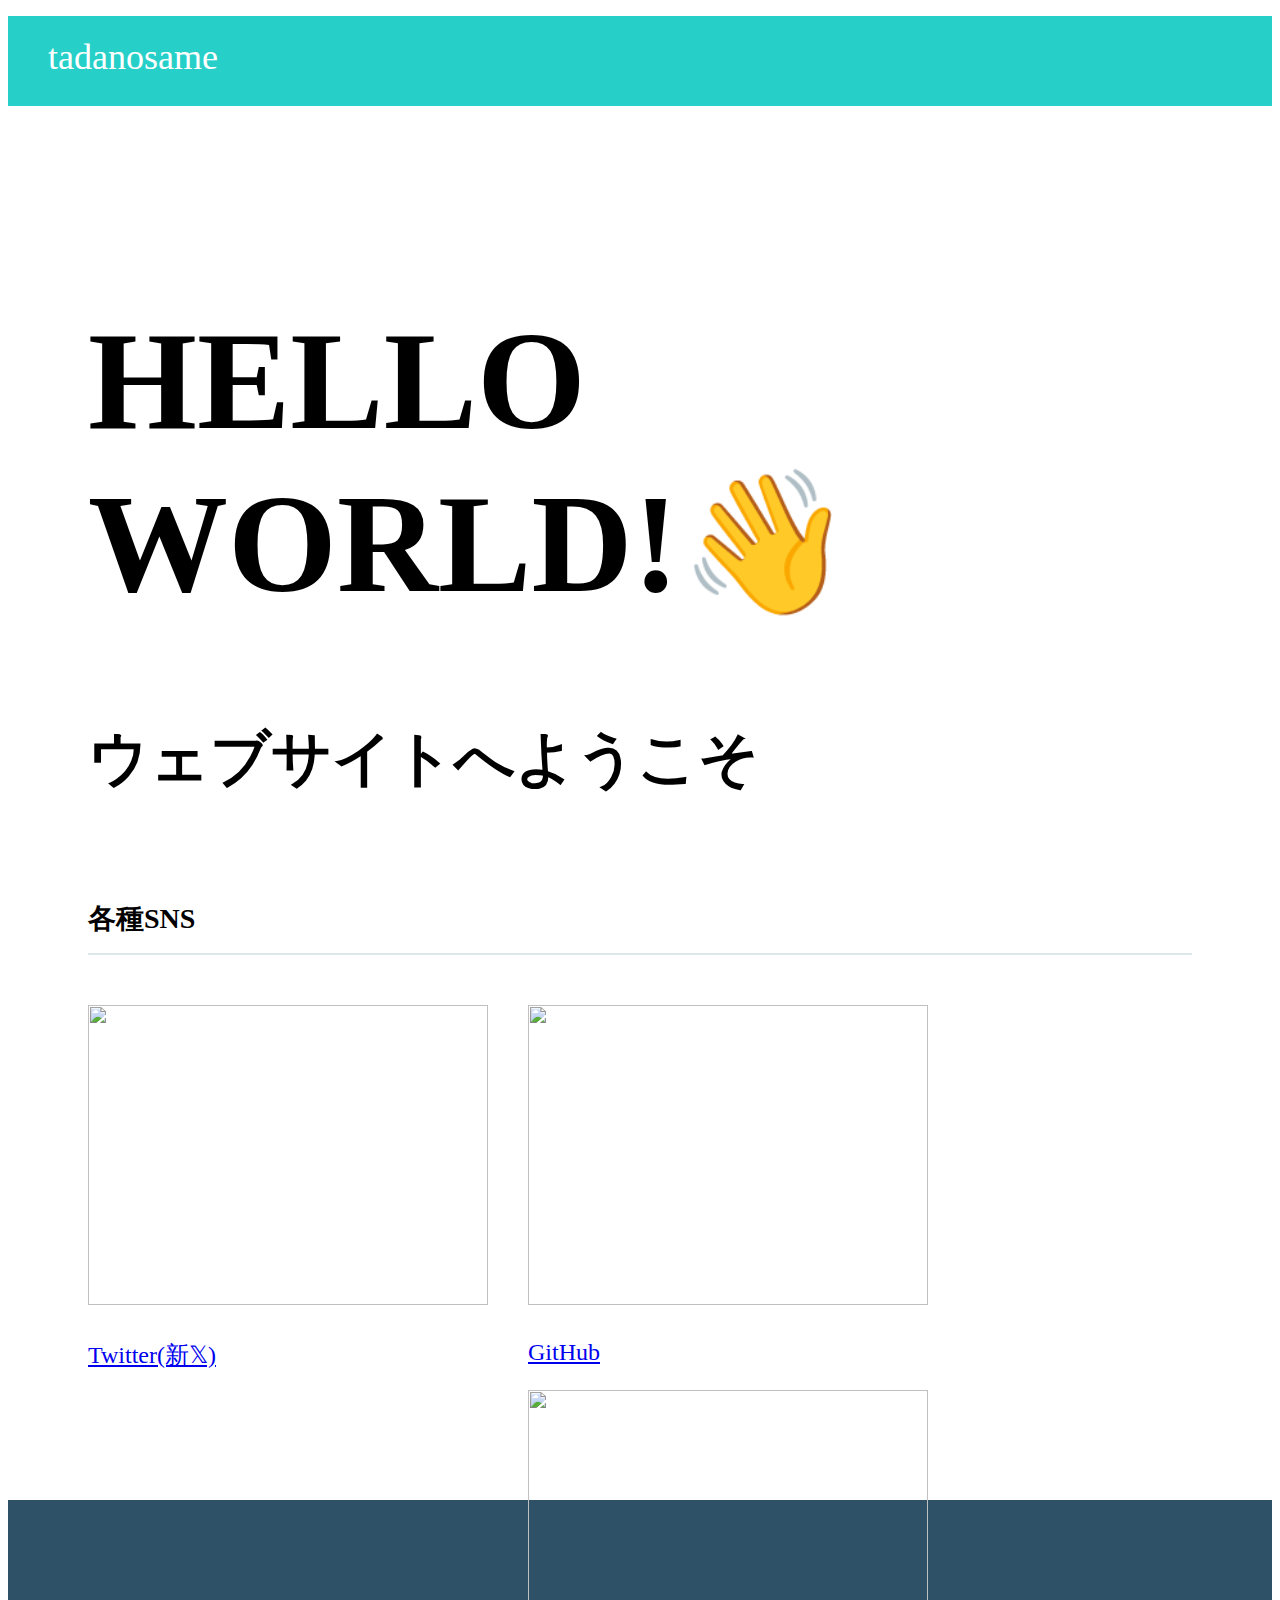
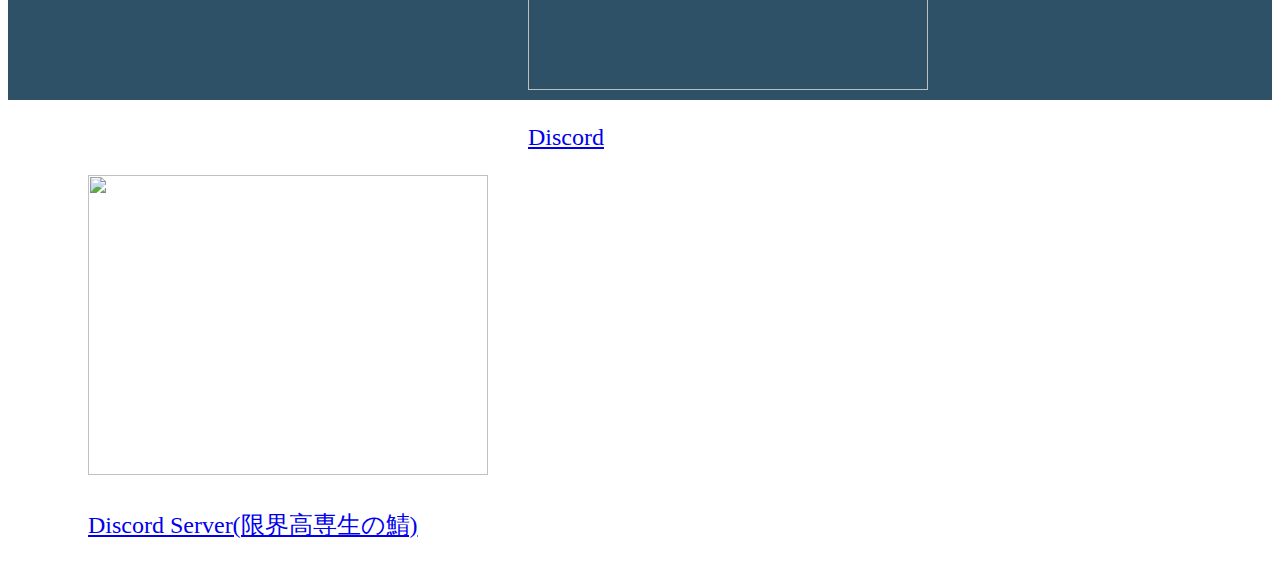
==== index.html @ 0b1cdc6b "Update index.html" ====
<!DOCTYPE html>
<html>
  <head>
    <meta charset="utf-8">
    <title>HOME|ただのサメ公式</title>
    <link rel="stylesheet" href="stylesheet.css">
  </head>
  <body>
    <div class="header">
      <div class="header-logo">tadanosame</div>
      <div class="header-list">
        <ul>
          <!-- <li>プログラミングとは</li>
          <li>学べるレッスン</li>
          <li>お問い合わせ</li> -->
        </ul>
      </div>
    </div>

    <div class="main">
      <div class="copy-container">
        <h1>HELLO WORLD!👋</h1>
        <h2>ウェブサイトへようこそ</h2>
      </div>
      
      <div class="contents">
        <h3 class="section-title">各種SNS</h3>
        <div class="contents-item">
          <img src="https://cdn.discordapp.com/attachments/998237777827213382/1208844665407668294/serg.jpg?ex=65e4c353&is=65d24e53&hm=ee0699ca95fdc583f30519faf015b3ef1c06c152bd7c999c772e3de67da5ef86&">
          <p>
            <a href="https://twitter.com/muryounosame">Twitter(新𝕏)</a>
          </p>
        </div>
        <div class="contents-item">
          <img src="https://cdn.discordapp.com/attachments/998237777827213382/1208844956584910989/GitHub-Mark-ea2971cee799.png?ex=65e4c398&is=65d24e98&hm=9ff88b4eec27955cb586f47d112a46e170ab940a5b1cec8cbdd1a4de85e4f37b&">
          <p>
            <a href="https://github.com/tadanosame">GitHub</a>
          </p>
        </div>
        <div class="contents-item">
          <img src="https://cdn.discordapp.com/attachments/998237777827213382/1208846269666295838/360_F_588372425_Jb3PfIb3dtU53UNP3XJ2bWecY30O8IIq.jpg?ex=65e4c4d1&is=65d24fd1&hm=f23b0ffa197c245712b2de38a79bde3b5c8e0607abb76169895c1d549f25d38e&">
          <p>
            <a href="https://discord.com/users/919197166306754602">Discord</a>
          </p>
        </div>
        <div class="contents-item">
          <img src="https://cdn.discordapp.com/attachments/998237777827213382/1208848478675927050/Screenshot_20220728-021816.png?ex=65e4c6e0&is=65d251e0&hm=9658dd6231e524b304795407e468cfab38d8b554fda763e1f69f73d3850a805d&">
          <p>
            <a href="https://discord.gg/eYbxuT33K9">Discord Server(限界高専生の鯖)</a>
          </p>
        </div>
      </div>
      
      <div class="contact-form">
        
      </div>
    </div>

    <div class="footer">
      <div class="footer-logo">ただのサメ</div>
      <div class="footer-list">
        <ul>
          <!-- <li>会社概要</li>
          <li>採用</li>
          <li>お問い合わせ</li> -->
        </ul>
      </div>
    </div>
  </body>
</html>
---- stylesheet.css ----
body {
  font-family: "Avenir Next";
}

li {
  list-style: none;
}

.header {
  background-color: #26d0c9;
  color: #fff;
  height: 90px;
}

.header-logo {
  float: left;
  font-size: 36px;
  padding: 20px 40px;
}

.header-list li {
  float: left;
  padding: 33px 20px;
}

.main {
  padding: 100px 80px;
}

.copy-container h1 {
  font-size: 140px;
}

.copy-container h2 {
  font-size: 60px;
}

.contents {
  height: 500px;
  /* margin-topを100pxにしてください */
  margin-top: 100px;
  
  
}

.section-title {
  border-bottom: 2px solid #dee7ec;
  /* font-sizeを28pxにしてください */
  font-size: 28px;
  
  /* padding-bottomを15pxにしてください */
  padding-bottom: 15px;
  
  /* margin-bottomを50pxにしてください */
  margin-bottom: 50px;
  
}

.contents-item {
  float: left;
  /* margin-rightを40pxにしてください */
  margin-right: 40px;
  
}

/* contents-itemの中のp要素のfont-size、margin-topを指定してください */
.contents-item p {
  font-size: 24px;
  margin-top: 30px;
}

.footer {
  background-color: #2f5167;
  color: #fff;
  height: 120px;
  padding: 40px;
}

.footer-logo {
  float: left;
  font-size: 32px;
}

.footer-list {
  float: right;
}

.footer-list li {
  padding-bottom: 20px;
}

.contents-item img {
  object-fit: cover;
  width: 400px;
  height: 300px;
}
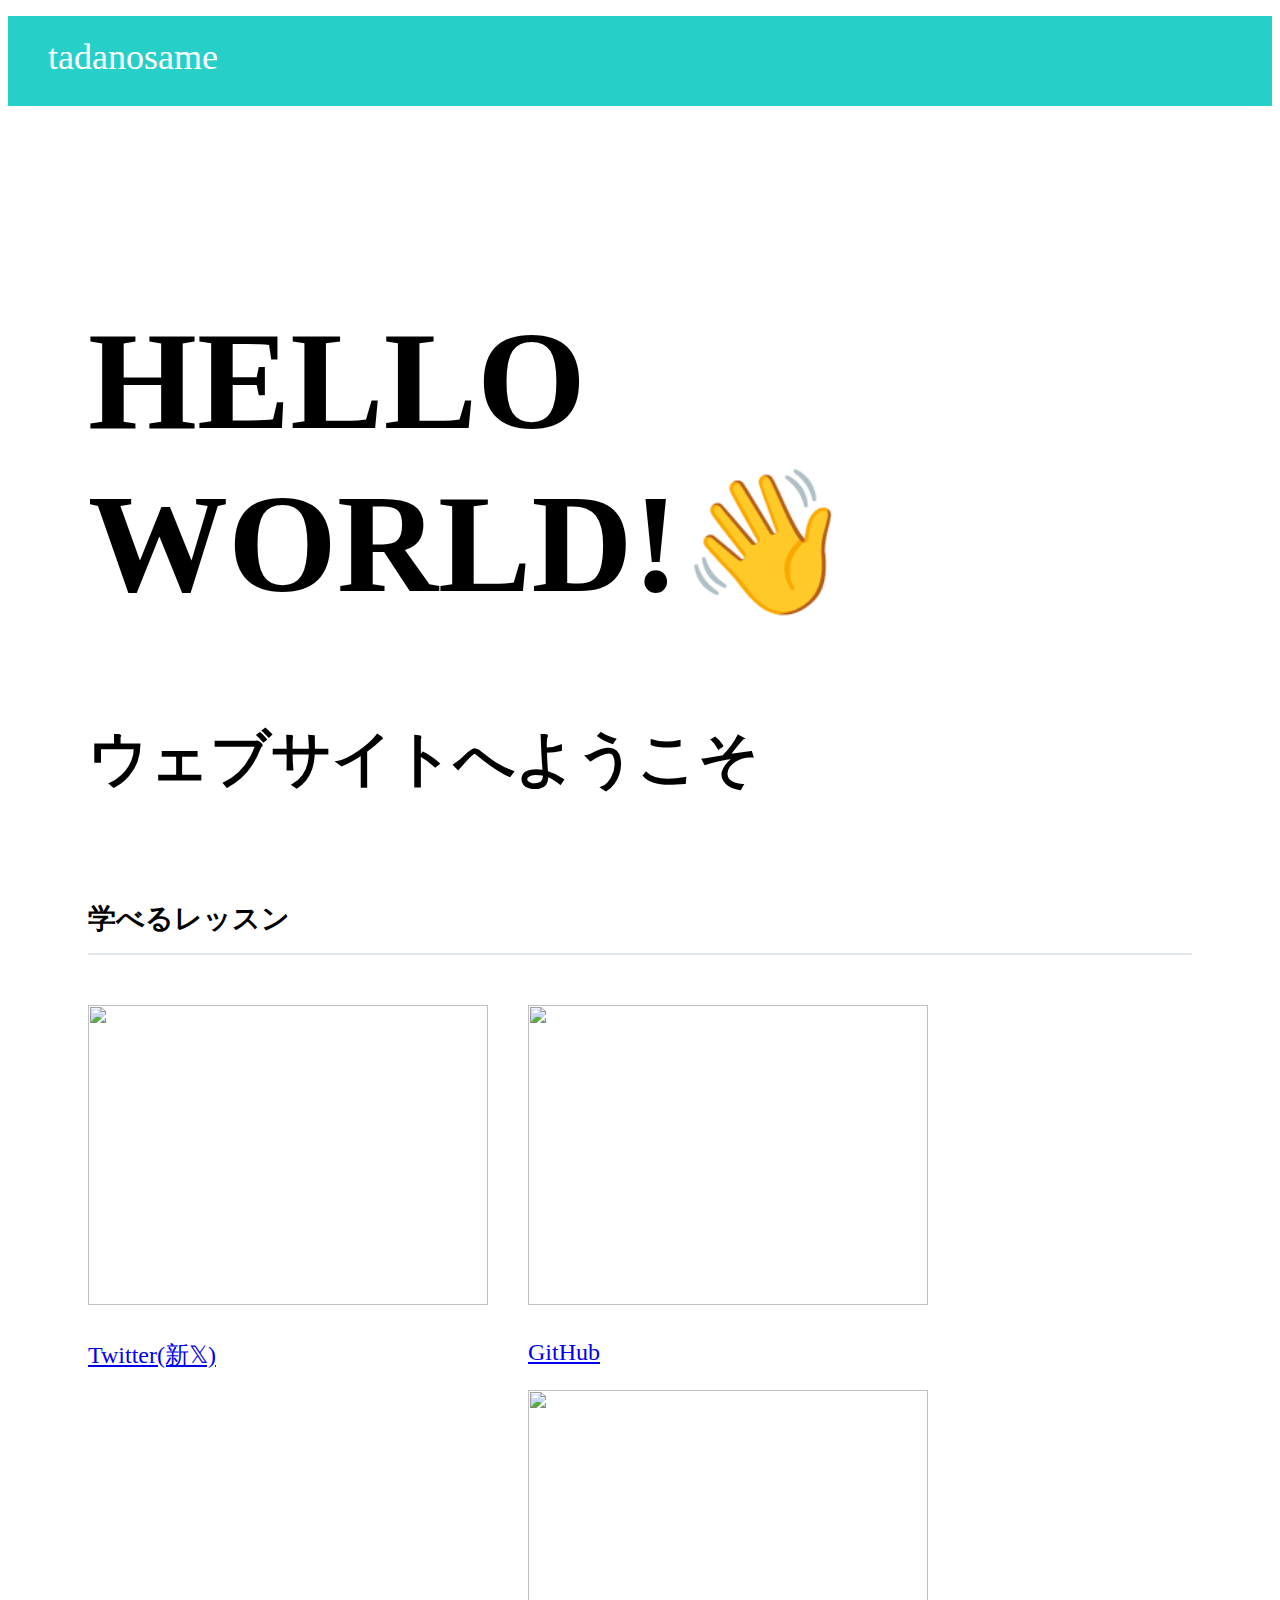
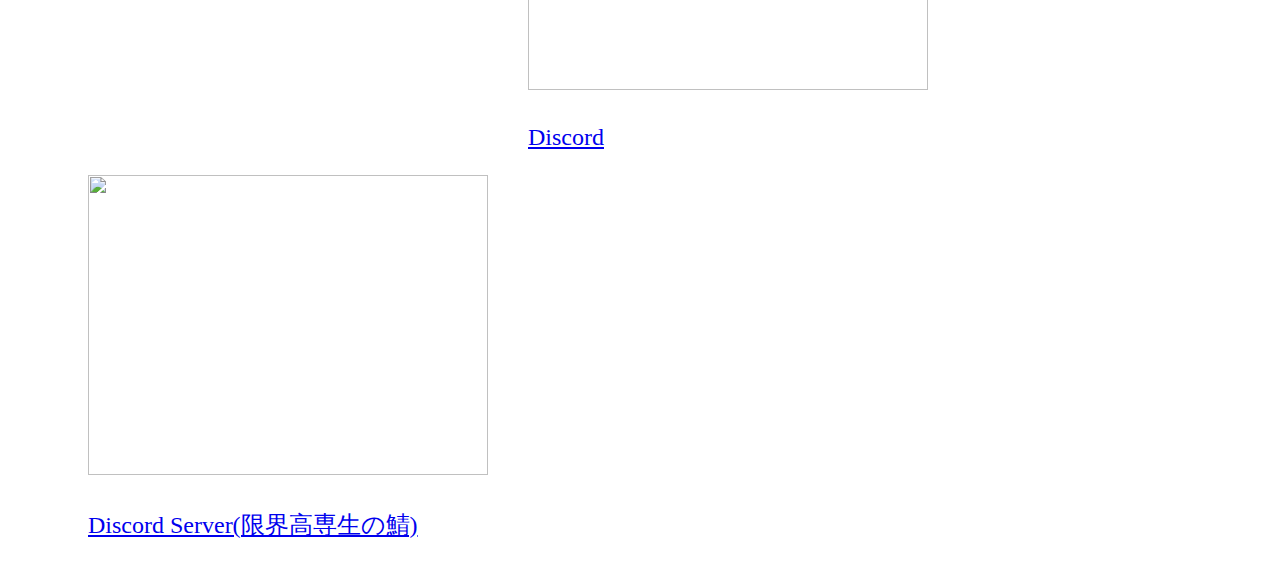
==== commit e87e7c30: "Update index.html" ====
--- a/index.html
+++ b/index.html
@@ -24,7 +24,7 @@
       </div>
       
       <div class="contents">
-        <h3 class="section-title">各種SNS</h3>
+        <h3 class="section-title">学べるレッスン</h3>
         <div class="contents-item">
           <img src="https://cdn.discordapp.com/attachments/998237777827213382/1208844665407668294/serg.jpg?ex=65e4c353&is=65d24e53&hm=ee0699ca95fdc583f30519faf015b3ef1c06c152bd7c999c772e3de67da5ef86&">
           <p>
@@ -56,15 +56,15 @@
       </div>
     </div>
 
-    <div class="footer">
+    <!-- <div class="footer">
       <div class="footer-logo">ただのサメ</div>
       <div class="footer-list">
         <ul>
-          <!-- <li>会社概要</li>
+          <li>会社概要</li>
           <li>採用</li>
-          <li>お問い合わせ</li> -->
+          <li>お問い合わせ</li>
         </ul>
       </div>
-    </div>
+    </div> -->
   </body>
 </html>
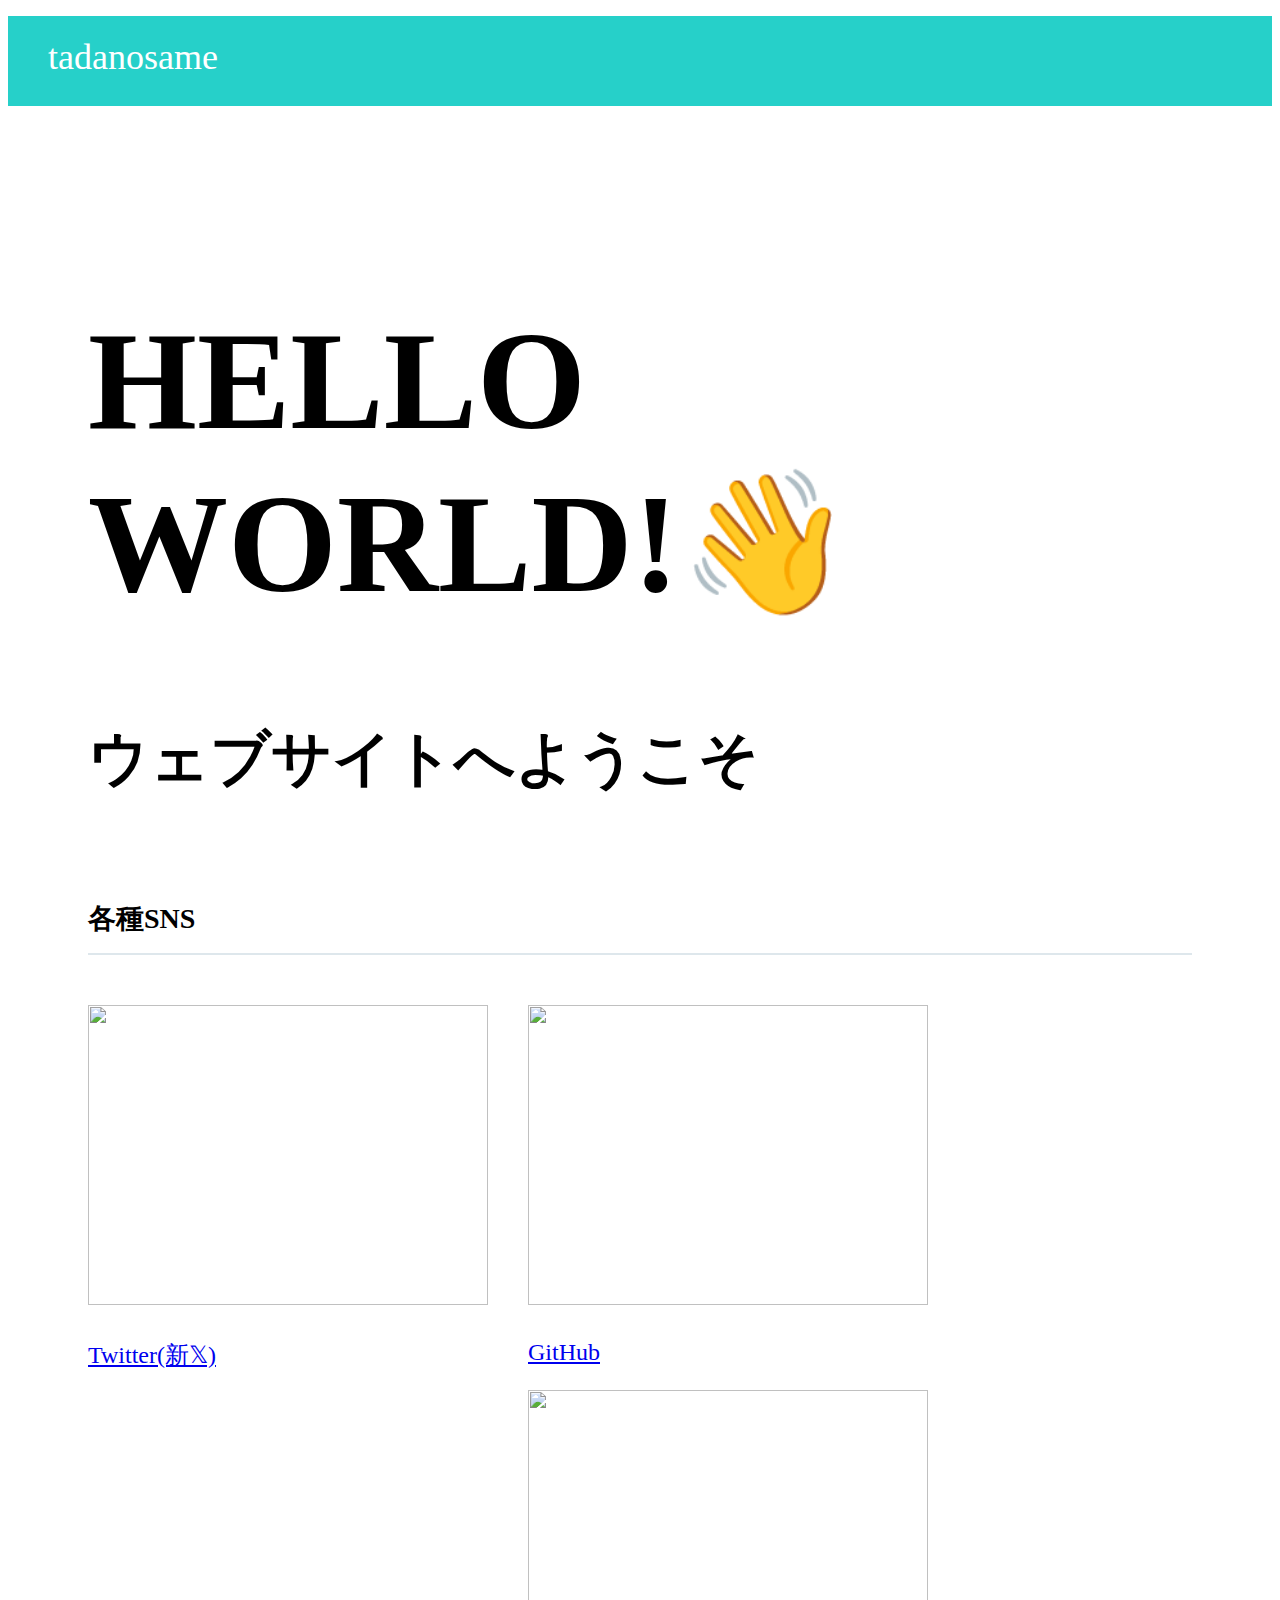
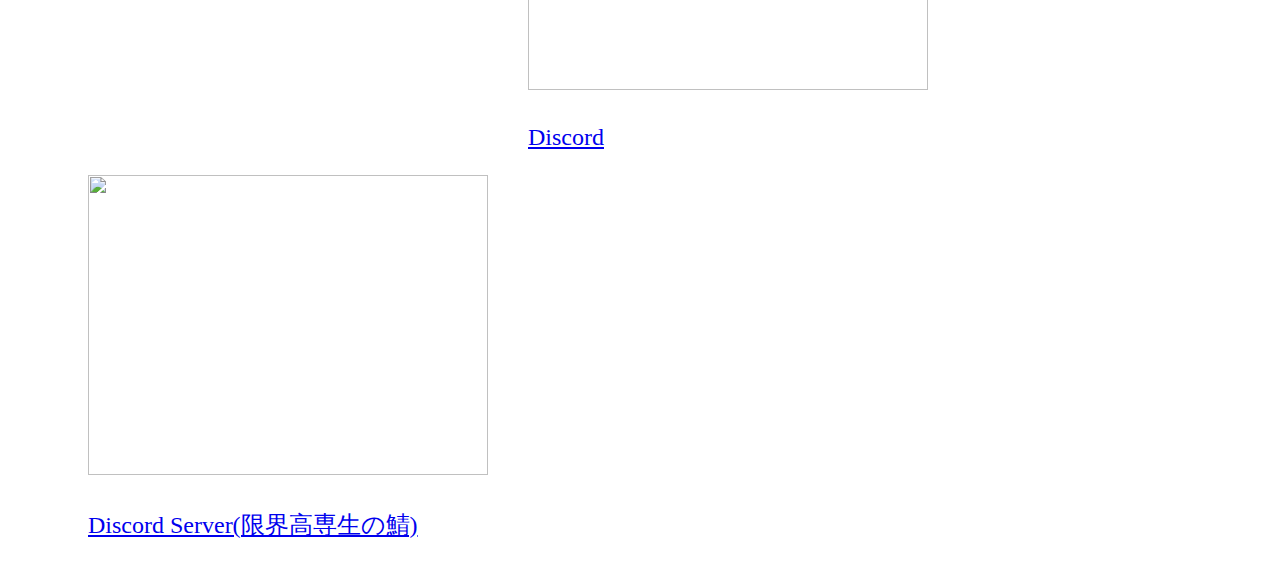
==== commit 4338a97c: "Update index.html" ====
--- a/index.html
+++ b/index.html
@@ -24,7 +24,7 @@
       </div>
       
       <div class="contents">
-        <h3 class="section-title">学べるレッスン</h3>
+        <h3 class="section-title">各種SNS</h3>
         <div class="contents-item">
           <img src="https://cdn.discordapp.com/attachments/998237777827213382/1208844665407668294/serg.jpg?ex=65e4c353&is=65d24e53&hm=ee0699ca95fdc583f30519faf015b3ef1c06c152bd7c999c772e3de67da5ef86&">
           <p>
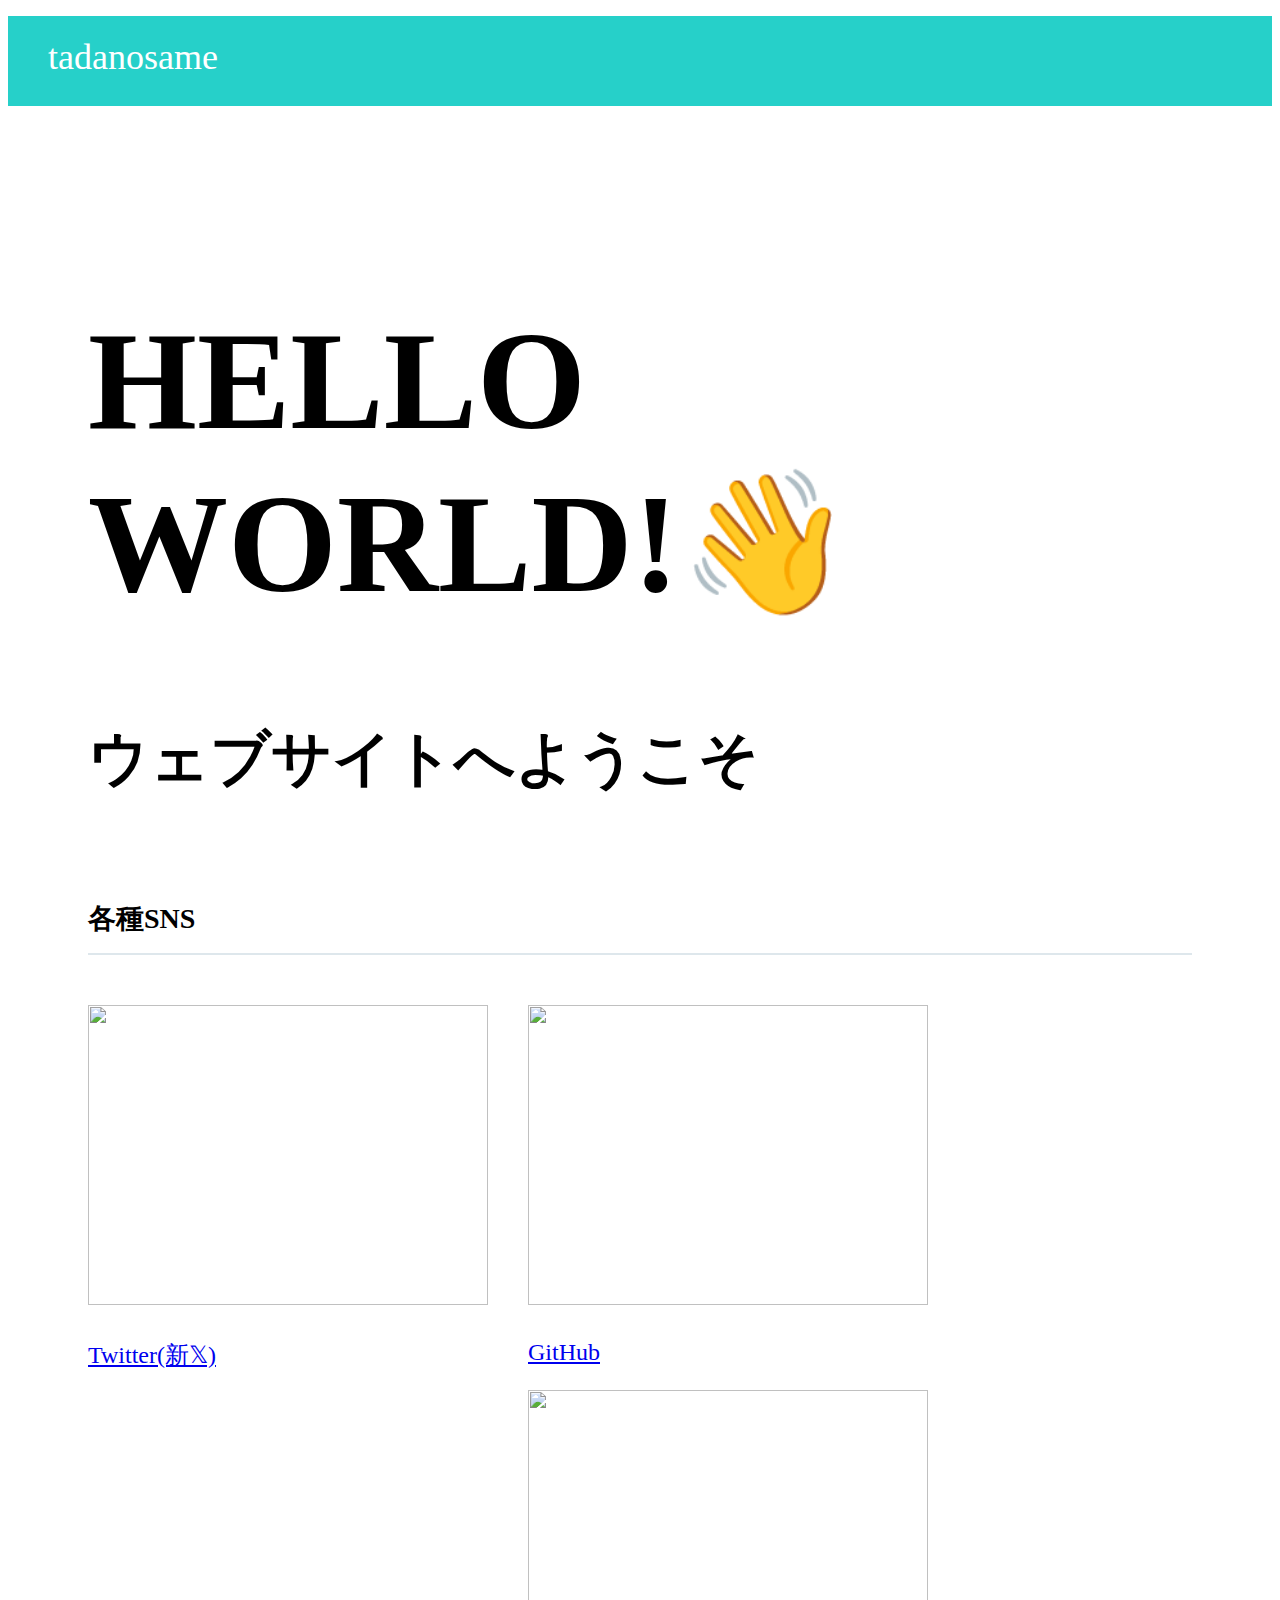
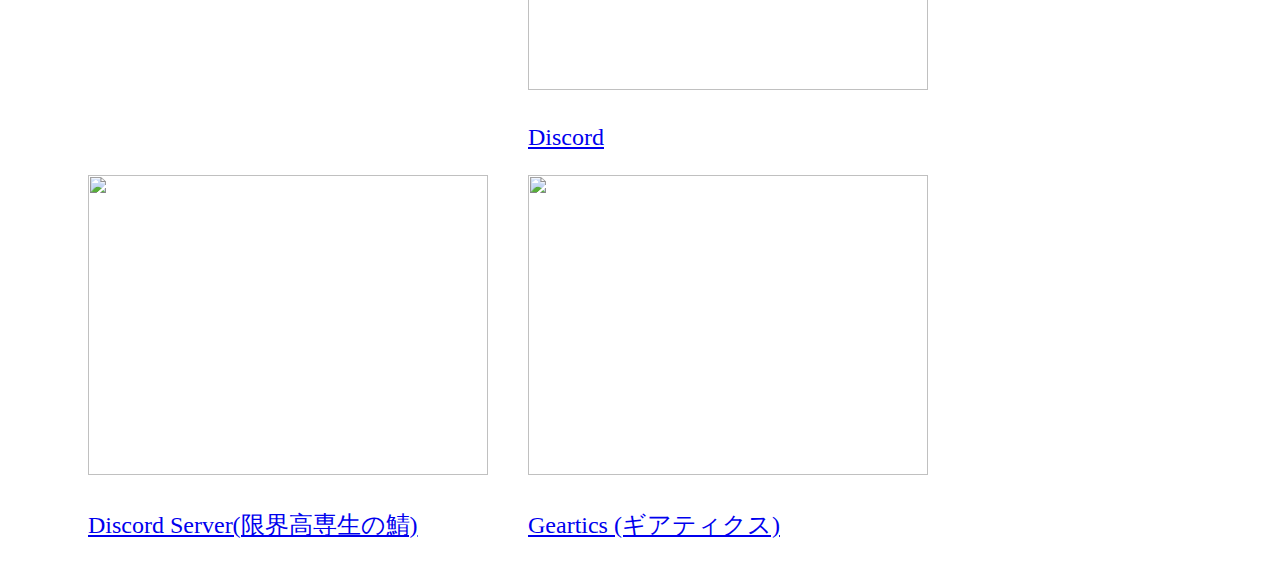
==== commit c4e134d2: "cdnチェンジ" ====
--- a/index.html
+++ b/index.html
@@ -2,8 +2,15 @@
 <html>
   <head>
     <meta charset="utf-8">
-    <title>HOME|ただのサメ公式</title>
+    <title>Home | ただのサメ</title>
+    <link rel="icon" href="https://cdn.discordapp.com/attachments/998237777827213382/1208871610518343730/c70a716a0bfd65f7.ico?ex=65e4dc6b&is=65d2676b&hm=9d406ec418247fd950e3c33d9c6623436d0b1ce8b7a2e24b2b22fad2251874f0&">
     <link rel="stylesheet" href="stylesheet.css">
+    <!-- ここから下DiscordEmbed用 -->
+    <meta property="og:title" content="Home | ただのサメ">
+    <meta property="og:description" content="こちらはただのサメ公式ウェブサイトです。">
+    <meta property="og:image" content="https://cdn.discordapp.com/attachments/998237777827213382/1208871610518343730/c70a716a0bfd65f7.ico?ex=65e4dc6b&is=65d2676b&hm=9d406ec418247fd950e3c33d9c6623436d0b1ce8b7a2e24b2b22fad2251874f0&">
+    <meta property="og:url" content="https://tadanosame.com">
+    <meta property="og:type" content="website">
   </head>
   <body>
     <div class="header">
@@ -26,27 +33,33 @@
       <div class="contents">
         <h3 class="section-title">各種SNS</h3>
         <div class="contents-item">
-          <img src="https://cdn.discordapp.com/attachments/998237777827213382/1208844665407668294/serg.jpg?ex=65e4c353&is=65d24e53&hm=ee0699ca95fdc583f30519faf015b3ef1c06c152bd7c999c772e3de67da5ef86&">
+          <img src="https://res.cloudinary.com/dalxb55ku/image/upload/v1709495133/spifhnknsth356q9fatb.jpg">
           <p>
             <a href="https://twitter.com/muryounosame">Twitter(新𝕏)</a>
           </p>
         </div>
         <div class="contents-item">
-          <img src="https://cdn.discordapp.com/attachments/998237777827213382/1208844956584910989/GitHub-Mark-ea2971cee799.png?ex=65e4c398&is=65d24e98&hm=9ff88b4eec27955cb586f47d112a46e170ab940a5b1cec8cbdd1a4de85e4f37b&">
+          <img src="https://res.cloudinary.com/dalxb55ku/image/upload/v1709495133/volh5v0sia2n6q6ctfky.png">
           <p>
             <a href="https://github.com/tadanosame">GitHub</a>
           </p>
         </div>
         <div class="contents-item">
-          <img src="https://cdn.discordapp.com/attachments/998237777827213382/1208846269666295838/360_F_588372425_Jb3PfIb3dtU53UNP3XJ2bWecY30O8IIq.jpg?ex=65e4c4d1&is=65d24fd1&hm=f23b0ffa197c245712b2de38a79bde3b5c8e0607abb76169895c1d549f25d38e&">
+          <img src="https://res.cloudinary.com/dalxb55ku/image/upload/v1709495132/i66qi8vlid8wjpnl8z8o.jpg">
           <p>
             <a href="https://discord.com/users/919197166306754602">Discord</a>
           </p>
         </div>
         <div class="contents-item">
-          <img src="https://cdn.discordapp.com/attachments/998237777827213382/1208848478675927050/Screenshot_20220728-021816.png?ex=65e4c6e0&is=65d251e0&hm=9658dd6231e524b304795407e468cfab38d8b554fda763e1f69f73d3850a805d&">
+          <img src="https://res.cloudinary.com/dalxb55ku/image/upload/v1709495134/cnfduok7pouwddyskgzu.jpg">
           <p>
             <a href="https://discord.gg/eYbxuT33K9">Discord Server(限界高専生の鯖)</a>
+          </p>
+        </div>
+        <div class="contents-item">
+          <img src="https://res.cloudinary.com/dalxb55ku/image/upload/v1709495393/kdvvp66jgbqqfw8gziof.png">
+          <p>
+            <a href="https://www.geartics.com/muryounosame">Geartics (ギアティクス)</a>
           </p>
         </div>
       </div>
